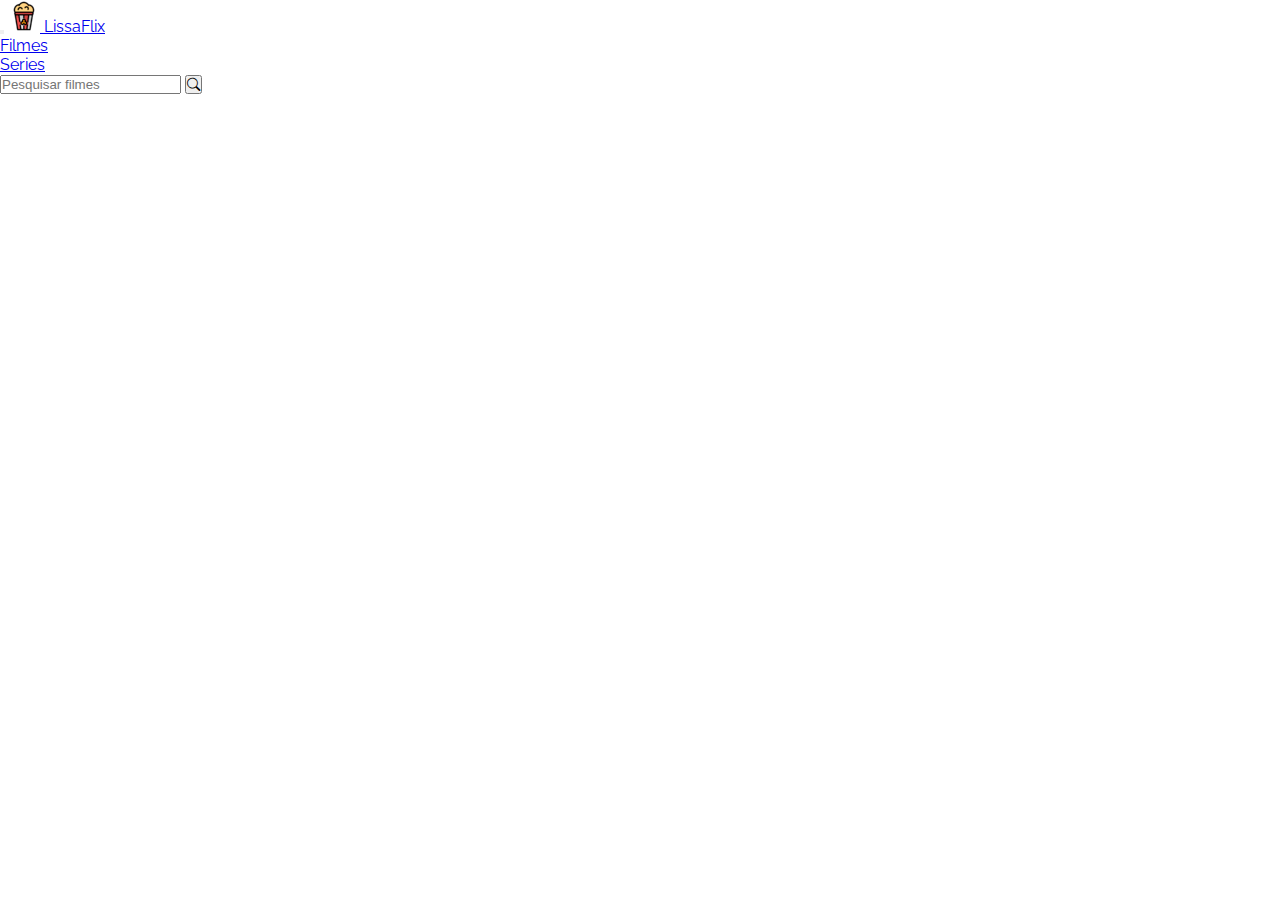
==== index.html @ 99c793c1 "Trabalho materia de padroes WEb" ====
<!DOCTYPE html>
<html lang="pt-br">
<head>
  <meta charset="UTF-8">
  <meta http-equiv="X-UA-Compatible" content="IE=edge">
  <meta name="viewport" content="width=device-width, initial-scale=1.0">
  <link href="https://cdn.jsdelivr.net/npm/bootstrap@5.2.2/dist/css/bootstrap.min.css" rel="stylesheet" integrity="sha384-Zenh87qX5JnK2Jl0vWa8Ck2rdkQ2Bzep5IDxbcnCeuOxjzrPF/et3URy9Bv1WTRi" crossorigin="anonymous">
  <link rel="stylesheet" href="https://cdn.jsdelivr.net/npm/bootstrap-icons@1.9.1/font/bootstrap-icons.css">
  <link rel="preconnect" href="https://fonts.googleapis.com">
  <link rel="preconnect" href="https://fonts.gstatic.com" crossorigin>
  <link href="https://fonts.googleapis.com/css2?family=Raleway:wght@300&display=swap" rel="stylesheet">
  <link rel="stylesheet" href="css/geral.css">
  <link rel="icon" href="imgs/popcorn_cinema_icon.png" type="image/png">
  <title>LissaFlix</title>
</head>
<body>
  <nav class="navbar navbar-expand-xxl navbar-dark bg-dark">
    <div class="container-fluid">
      <div class="d-flex">
        <button class="navbar-toggler me-3" type="button" data-bs-toggle="collapse" data-bs-target="#navCabecalho" aria-controls="navbarSupportedContent" aria-expanded="false" aria-label="Toggle navigation">
          <span class="navbar-toggler-icon"></span>
        </button>
        <a class="navbar-brand d-flex align-items-center" href="#">
          <img src="imgs/popcorn_cinema_icon.png" class="img-brand me-2" alt="filmes">
          LissaFlix
        </a>
      </div>        
      <div class="collapse navbar-collapse" id="navCabecalho">
        <ul class="navbar-nav mb-2 mb-xxl-0">
          <li class="nav-item">
            <a class="nav-link active" href="#">Filmes</a>
          </li>
          <li class="nav-item">
            <a class="nav-link" href="#">Series</a>
          </li>
        </ul>
      </div>
      <div class="my-2 my-xxl-0" style="display: inline-block;">
        <div class="input-group">          
          <input id="buscar" class="form-control" type="text" placeholder="Pesquisar filmes" aria-label="Pesquisar">
          <button id="btn-pesquisa" class="btn btn-secondary"><i class="bi bi-search"></i></button> 
        </div>
      </div>
    </div>
  </nav>
  <main class="container-fluid my-2">   
    <section class="container">
      <div class="row" id="filmes-no-cinema"></div>
    </section>
  </main>
  <script src="scripts/no-cinema.js"></script>
</body>
</html>
---- css/geral.css ----
* {
  margin:0;
  padding: 0;
}

body {
  font-family: 'Raleway', sans-serif;
}
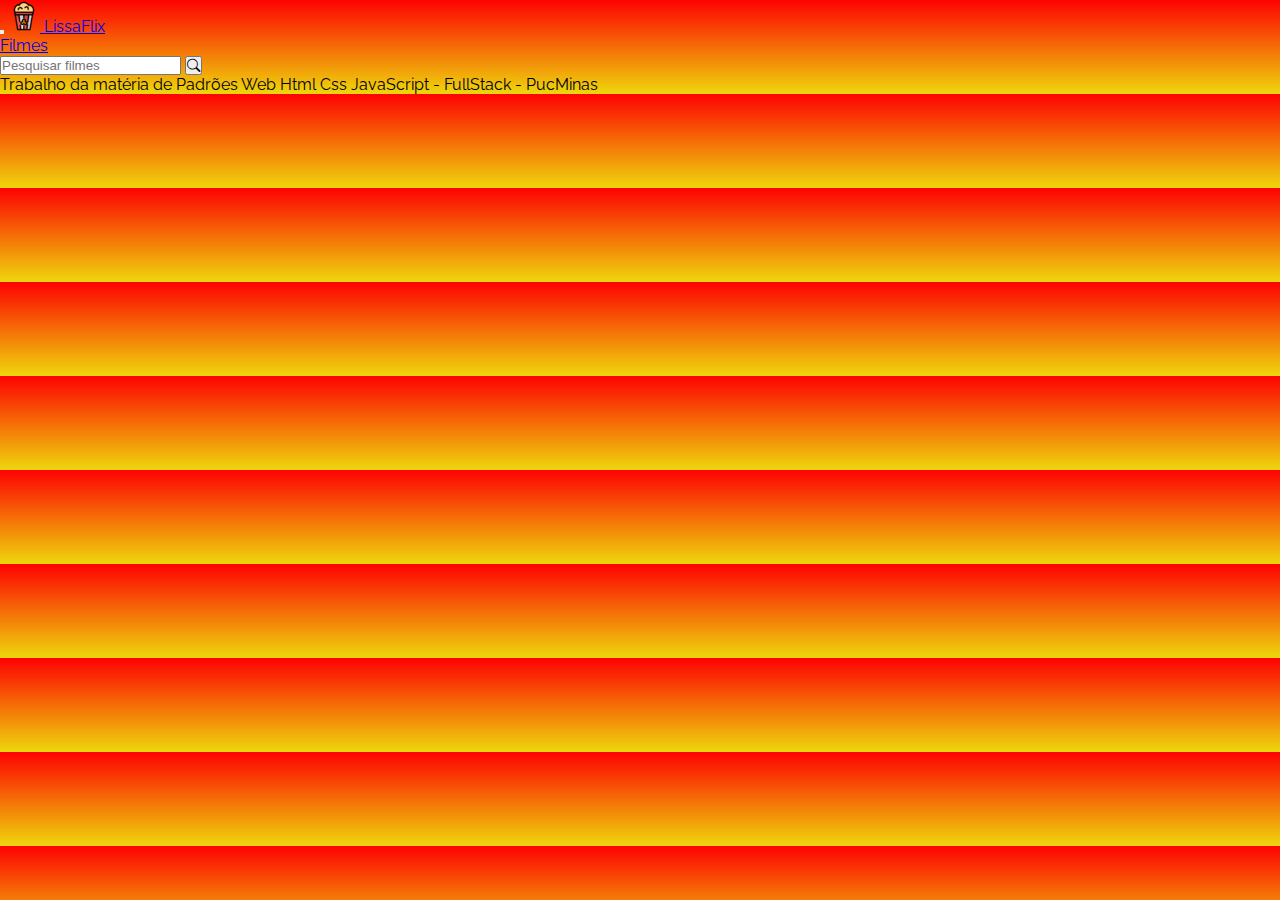
==== commit 105d379d: "link toggle" ====
--- a/index.html
+++ b/index.html
@@ -20,7 +20,7 @@
         <button class="navbar-toggler me-3" type="button" data-bs-toggle="collapse" data-bs-target="#navCabecalho" aria-controls="navbarSupportedContent" aria-expanded="false" aria-label="Toggle navigation">
           <span class="navbar-toggler-icon"></span>
         </button>
-        <a class="navbar-brand d-flex align-items-center" href="#">
+        <a class="navbar-brand d-flex align-items-center" href="index.html">
           <img src="imgs/popcorn_cinema_icon.png" class="img-brand me-2" alt="filmes">
           LissaFlix
         </a>
@@ -28,10 +28,7 @@
       <div class="collapse navbar-collapse" id="navCabecalho">
         <ul class="navbar-nav mb-2 mb-xxl-0">
           <li class="nav-item">
-            <a class="nav-link active" href="#">Filmes</a>
-          </li>
-          <li class="nav-item">
-            <a class="nav-link" href="#">Series</a>
+            <a class="nav-link active" href="index.html">Filmes</a>
           </li>
         </ul>
       </div>
@@ -48,6 +45,12 @@
       <div class="row" id="filmes-no-cinema"></div>
     </section>
   </main>
+  <footer class="container-fluid bg-dark">
+    <div class="container py-2 text-light">
+      <p>Trabalho da matéria de Padrões Web Html Css JavaScript - FullStack - PucMinas</p>
+    </div>
+  </footer>
   <script src="scripts/no-cinema.js"></script>
+  <script src="https://cdn.jsdelivr.net/npm/bootstrap@5.2.2/dist/js/bootstrap.bundle.min.js" integrity="sha384-OERcA2EqjJCMA+/3y+gxIOqMEjwtxJY7qPCqsdltbNJuaOe923+mo//f6V8Qbsw3" crossorigin="anonymous"></script>
 </body>
 </html>--- a/css/geral.css
+++ b/css/geral.css
@@ -5,4 +5,19 @@
 
 body {
   font-family: 'Raleway', sans-serif;
+  background-image: linear-gradient(rgb(253, 2, 2), rgb(238, 215, 12));
+}
+
+h2, h5 ,h4 {
+  color:aliceblue;
+  font-weight: bold;
+}
+
+p > span {
+  font-weight: bold;
+}
+
+.detalhe-filme {
+  background-color: rgba(253, 245, 245, 0.229);
+  font-size: 1.3rem;
 }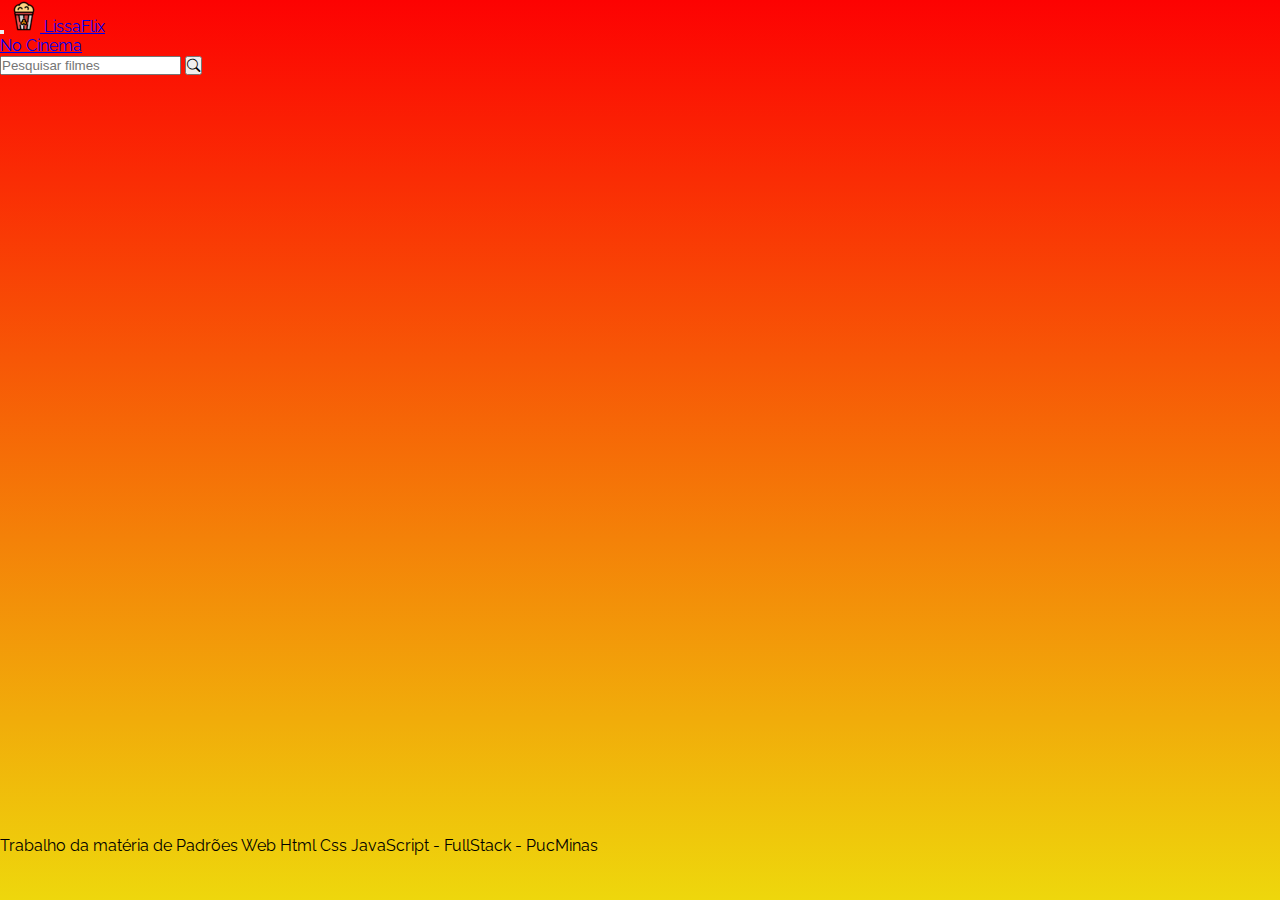
==== commit 7da1821c: "ajustes" ====
--- a/index.html
+++ b/index.html
@@ -14,35 +14,38 @@
   <title>LissaFlix</title>
 </head>
 <body>
-  <nav class="navbar navbar-expand-xxl navbar-dark bg-dark">
-    <div class="container-fluid">
-      <div class="d-flex">
-        <button class="navbar-toggler me-3" type="button" data-bs-toggle="collapse" data-bs-target="#navCabecalho" aria-controls="navbarSupportedContent" aria-expanded="false" aria-label="Toggle navigation">
-          <span class="navbar-toggler-icon"></span>
-        </button>
-        <a class="navbar-brand d-flex align-items-center" href="index.html">
-          <img src="imgs/popcorn_cinema_icon.png" class="img-brand me-2" alt="filmes">
-          LissaFlix
-        </a>
-      </div>        
-      <div class="collapse navbar-collapse" id="navCabecalho">
-        <ul class="navbar-nav mb-2 mb-xxl-0">
-          <li class="nav-item">
-            <a class="nav-link active" href="index.html">Filmes</a>
-          </li>
-        </ul>
-      </div>
-      <div class="my-2 my-xxl-0" style="display: inline-block;">
-        <div class="input-group">          
-          <input id="buscar" class="form-control" type="text" placeholder="Pesquisar filmes" aria-label="Pesquisar">
-          <button id="btn-pesquisa" class="btn btn-secondary"><i class="bi bi-search"></i></button> 
+  <header>
+    <nav class="navbar navbar-expand-sm navbar-dark bg-dark">
+      <div class="container-fluid">
+        <div class="d-flex">
+          <button class="navbar-toggler me-3" type="button" data-bs-toggle="collapse" data-bs-target="#navCabecalho" aria-controls="navbarSupportedContent" aria-expanded="false" aria-label="Toggle navigation">
+            <span class="navbar-toggler-icon"></span>
+          </button>
+          <a class="navbar-brand d-flex align-items-center" href="index.html">
+            <img src="imgs/popcorn_cinema_icon.png" class="img-brand me-2" alt="filmes">
+            LissaFlix
+          </a>
+        </div>        
+        <div class="collapse navbar-collapse" id="navCabecalho">
+          <ul class="navbar-nav mb-2 mb-sm-0">
+            <li class="nav-item">
+              <a class="nav-link active" href="index.html">No Cinema</a>
+            </li>
+          </ul>
+        </div>
+        <div class="my-2 my-sm-0" style="display: inline-block;">
+          <div class="input-group">          
+            <input id="buscar" class="form-control" type="text" placeholder="Pesquisar filmes" aria-label="Pesquisar">
+            <button id="btn-pesquisa" class="btn btn-secondary"><i class="bi bi-search"></i></button> 
+          </div>
         </div>
       </div>
-    </div>
-  </nav>
+    </nav>
+  </header>
   <main class="container-fluid my-2">   
     <section class="container">
-      <div class="row" id="filmes-no-cinema"></div>
+      <h2 class="text-center my-3" id="titulo-filmes"></h2>
+      <div class="row" id="filmes"></div>
     </section>
   </main>
   <footer class="container-fluid bg-dark">
--- a/css/geral.css
+++ b/css/geral.css
@@ -6,6 +6,24 @@
 body {
   font-family: 'Raleway', sans-serif;
   background-image: linear-gradient(rgb(253, 2, 2), rgb(238, 215, 12));
+  background-repeat: no-repeat;
+  min-height: 100vh;
+}
+
+main {
+  min-height: calc(100vh - 174px);
+}
+
+@media (min-width: 576px) {
+  main {
+    min-height: calc(100vh - 162px);
+  }
+}
+
+@media (min-width: 768px) {
+  main {
+    min-height: calc(100vh - 139px);
+  }
 }
 
 h2, h5 ,h4 {
